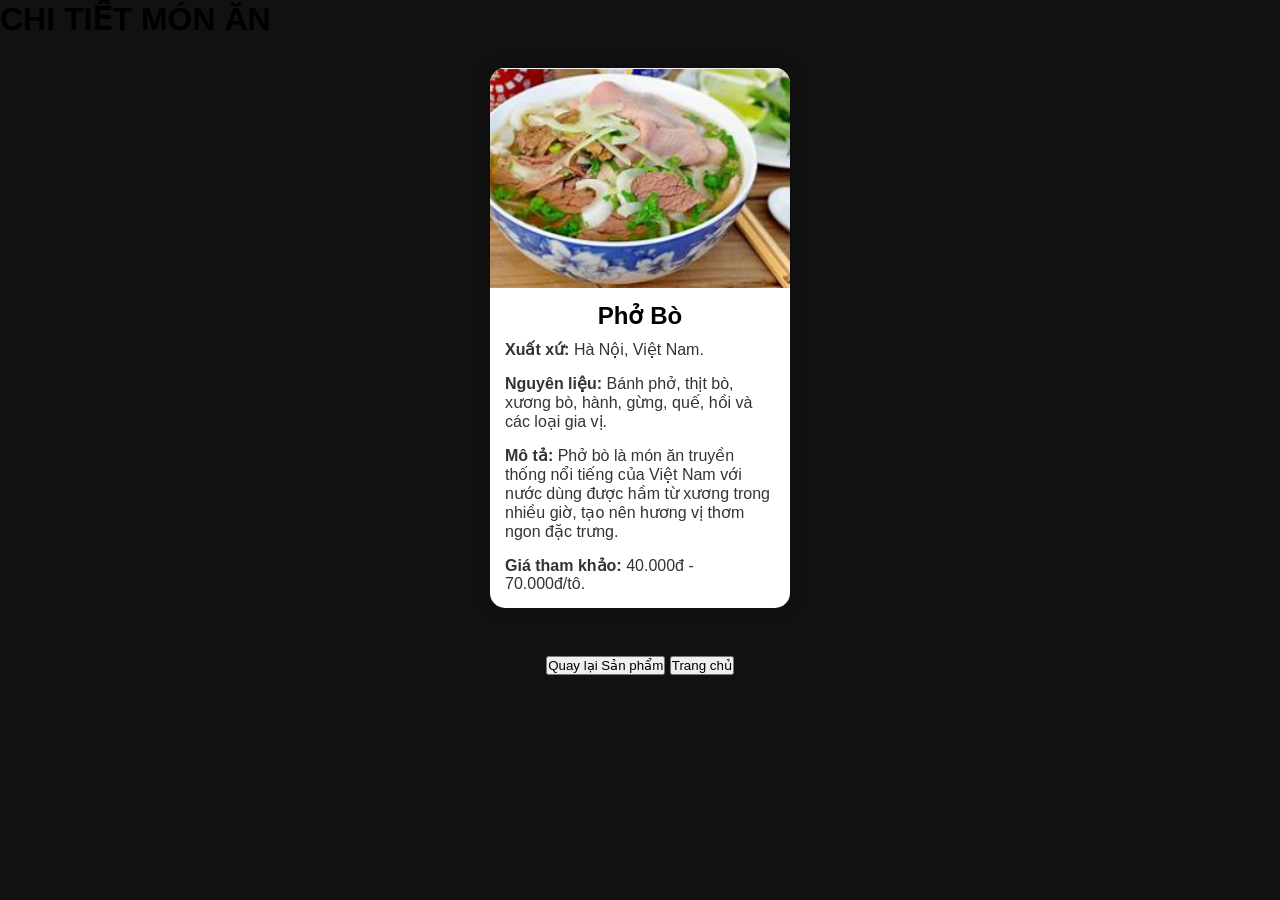
==== html/chi-tiet.html @ aaf7d361 "uptate" ====
<!DOCTYPE html>
<html lang="vi">
<head>
    <meta charset="UTF-8">
    <meta name="viewport" content="width=device-width, initial-scale=1.0">
    <title>Chi tiết món ăn</title>
    <link rel="stylesheet" href="../css/style.css">
</head>
<body>

<header>
    <h1>CHI TIẾT MÓN ĂN</h1>
</header>

<div class="container">

    <div class="card">

        <img src="../assets/pho.jpg" alt="Phở">

        <h2>Phở Bò</h2>

        <p><b>Xuất xứ:</b> Hà Nội, Việt Nam.</p>

        <p><b>Nguyên liệu:</b> Bánh phở, thịt bò, xương bò, hành, gừng, quế, hồi và các loại gia vị.</p>

        <p><b>Mô tả:</b> Phở bò là món ăn truyền thống nổi tiếng của Việt Nam với nước dùng được hầm từ xương trong nhiều giờ, tạo nên hương vị thơm ngon đặc trưng.</p>

        <p><b>Giá tham khảo:</b> 40.000đ - 70.000đ/tô.</p>

    </div>

</div>

<br>

<center>
    <a href="san-pham.html">
        <button>Quay lại Sản phẩm</button>
    </a>

    <a href="../index.html">
        <button>Trang chủ</button>
    </a>
</center>

</body>
</html>
---- css/style.css ----
*{
    margin:0;
    padding:0;
    box-sizing:border-box;
    font-family:Arial, sans-serif;
}

body{
    background:#111;
}

.hero{
    width:100%;
    height:100vh;
    position:relative;
    overflow:hidden;
}

.bg-img{
    position:absolute;
    top:0;
    left:0;
    width:100%;
    height:100%;
    object-fit:cover;
}

.overlay{
    position:absolute;
    width:100%;
    height:100%;
    background:rgba(0,0,0,0.6);
}

.content{
    position:relative;
    z-index:2;
    height:100%;
    display:flex;
    align-items:center;
    padding:50px 80px;
}

.left{
    width:100%;
    color:white;
}

.logo{
    width:180px;
    height:180px;
    border-radius:50%;
    object-fit:cover;
    margin-bottom:20px;
    border:4px solid white;
}

.left h1{
    font-size:65px;
    margin-bottom:15px;
}

.left p{
    font-size:22px;
    color:#ddd;
    margin-bottom:35px;
}

.menu{
    display:flex;
    gap:15px;
    flex-wrap:wrap;
}

.menu a{
    text-decoration:none;
    color:white;
    padding:12px 25px;
    border-radius:30px;
    background:rgba(255,255,255,0.15);
    transition:0.3s;
}

.menu a:hover,
.menu a.active{
    background:#ff6600;
}

/* Ẩn ảnh bên phải */
.right{
    display:none;
}

@media(max-width:900px){

    .content{
        text-align:center;
        padding:20px;
    }

    .left h1{
        font-size:40px;
    }

    .menu{
        justify-content:center;
    }
}
.container{
    display:flex;
    justify-content:center;
    flex-wrap:wrap;
    gap:25px;
    padding:30px;
}

.card{
    width:300px;
    background:white;
    border-radius:15px;
    overflow:hidden;
    box-shadow:0 0 15px rgba(0,0,0,0.3);
}

.card img{
    width:100%;
    height:220px;
    object-fit:cover;
}

.card h2{
    text-align:center;
    padding:10px;
}

.card p{
    padding:0 15px 15px;
    color:#333;
}

.card button{
    width:100%;
    padding:12px;
    border:none;
    background:#ff6600;
    color:white;
    cursor:pointer;
    font-size:16px;
}
.title{
    text-align:center;
    color:white;
    margin:30px 0;
    width:100%;
}
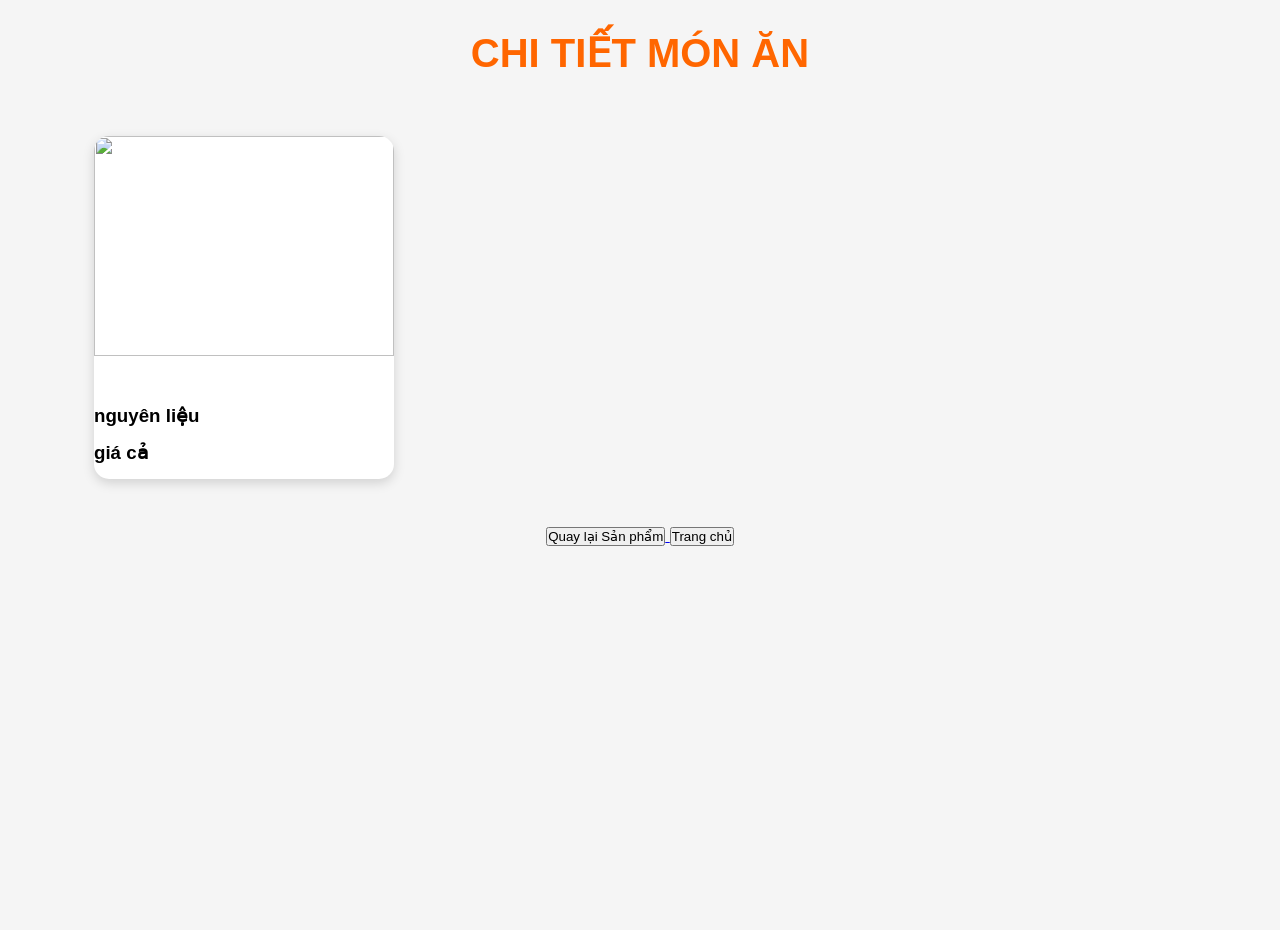
==== commit 982599f7: "cap nhat" ====
--- a/html/chi-tiet.html
+++ b/html/chi-tiet.html
@@ -6,7 +6,8 @@
     <title>Chi tiết món ăn</title>
     <link rel="stylesheet" href="../css/style.css">
 </head>
-<body>
+
+<body class="products-page">
 
 <header>
     <h1>CHI TIẾT MÓN ĂN</h1>
@@ -16,18 +17,17 @@
 
     <div class="card">
 
-        <img src="../assets/pho.jpg" alt="Phở">
-
-        <h2>Phở Bò</h2>
-
-        <p><b>Xuất xứ:</b> Hà Nội, Việt Nam.</p>
-
-        <p><b>Nguyên liệu:</b> Bánh phở, thịt bò, xương bò, hành, gừng, quế, hồi và các loại gia vị.</p>
-
-        <p><b>Mô tả:</b> Phở bò là món ăn truyền thống nổi tiếng của Việt Nam với nước dùng được hầm từ xương trong nhiều giờ, tạo nên hương vị thơm ngon đặc trưng.</p>
-
-        <p><b>Giá tham khảo:</b> 40.000đ - 70.000đ/tô.</p>
-
+        <img id="foodImage" src="" alt="">
+
+        <h2 id="foodName"></h2>
+
+        <p id="foodDesc"></p>
+
+        <h3>nguyên liệu</h3>
+        <p id="foodingredients"></p>
+
+        <h3>giá cả</h3>
+        <p id="foodprice"></p>
     </div>
 
 </div>
@@ -44,5 +44,170 @@
     </a>
 </center>
 
+<script>
+
+ const foods = {
+
+    pho:{
+        name:"Phở Bò",
+        image:"../assets/pho.jpg",
+        desc:"Phở bò là món ăn truyền thống nổi tiếng của Việt Nam với nước dùng đậm đà.",
+        ingredients:"Bánh phở, thịt bò, hành lá, ngò rí, giá đỗ, chanh, ớt",
+        price:"45.000 VNĐ"
+    },
+
+    banhmi:{
+        name:"Bánh Mì",
+        image:"../assets/banh mi.jpg",
+        desc:"Bánh mì giòn thơm kết hợp nhiều loại nhân hấp dẫn.",
+        ingredients:"Bánh mì, chả lụa, thịt nguội, dưa leo, đồ chua, rau thơm",
+        price:"25.000 VNĐ"
+    },
+
+    bunbo:{
+        name:"Bún Bò Huế",
+        image:"../assets/bunbo.jpg",
+        desc:"Đặc sản Huế với vị cay nồng và hương thơm đặc trưng.",
+        ingredients:"Bún, thịt bò, giò heo, sả, hành, rau sống",
+        price:"50.000 VNĐ"
+    },
+
+    comtam:{
+        name:"Cơm Tấm",
+        image:"../assets/comtam.jpg",
+        desc:"Món cơm đặc trưng của miền Nam Việt Nam.",
+        ingredients:"Cơm tấm, sườn nướng, trứng, bì, dưa chua",
+        price:"40.000 VNĐ"
+    },
+
+    comga:{
+        name:"Cơm Gà",
+        image:"../assets/comga.jpg",
+        desc:"Cơm gà thơm ngon với thịt gà mềm.",
+        ingredients:"Cơm, thịt gà, dưa leo, rau thơm",
+        price:"40.000 VNĐ"
+    },
+
+    comchien:{
+        name:"Cơm Chiên Hải Sản",
+        image:"../assets/comchien.jpg",
+        desc:"Cơm chiên cùng tôm, mực và rau củ.",
+        ingredients:"Cơm, tôm, mực, cà rốt, đậu Hà Lan, hành lá",
+        price:"55.000 VNĐ"
+    },
+
+    hutieu:{
+        name:"Hủ Tiếu Nam Vang",
+        image:"../assets/hutieu.jpg",
+        desc:"Món hủ tiếu đậm đà, hấp dẫn.",
+        ingredients:"Hủ tiếu, tôm, thịt bằm, gan heo, rau sống",
+        price:"45.000 VNĐ"
+    },
+
+    mixao:{
+        name:"Mì Xào Bò",
+        image:"../assets/mixao.jpg",
+        desc:"Mì xào cùng thịt bò mềm ngon.",
+        ingredients:"Mì, thịt bò, cải xanh, hành tây",
+        price:"50.000 VNĐ"
+    },
+
+    bunthitnuong:{
+        name:"Bún Thịt Nướng",
+        image:"../assets/bunthitnuong.jpg",
+        desc:"Bún tươi ăn kèm thịt nướng thơm lừng.",
+        ingredients:"Bún, thịt nướng, rau sống, đậu phộng",
+        price:"45.000 VNĐ"
+    },
+
+    goicuon:{
+        name:"Gỏi Cuốn",
+        image:"../assets/goicuon.jpg",
+        desc:"Gỏi cuốn tôm thịt tươi ngon.",
+        ingredients:"Bánh tráng, tôm, thịt heo, bún, rau sống",
+        price:"30.000 VNĐ"
+    },
+
+    chagio:{
+        name:"Chả Giò",
+        image:"../assets/chagio.jpg",
+        desc:"Chả giò chiên giòn hấp dẫn.",
+        ingredients:"Bánh tráng, thịt bằm, miến, cà rốt",
+        price:"35.000 VNĐ"
+    },
+
+    garan:{
+        name:"Gà Rán",
+        image:"../assets/garan.jpg",
+        desc:"Gà rán giòn tan, thơm ngon.",
+        ingredients:"Thịt gà, bột chiên giòn, gia vị",
+        price:"60.000 VNĐ"
+    },
+
+    cakhoto:{
+        name:"Cá Kho Tộ",
+        image:"../assets/cakhoto.jpg",
+        desc:"Cá kho tộ đậm vị ăn cùng cơm trắng.",
+        ingredients:"Cá, nước màu, tiêu, hành, tỏi",
+        price:"55.000 VNĐ"
+    },
+
+    calocnuong:{
+        name:"Cá Lóc Nướng Rơm",
+        image:"../assets/calocnuong.jpg",
+        desc:"Cá lóc nướng rơm thơm ngon, đậm đà hương vị quê.",
+        ingredients:"Cá lóc, rau sống, bánh tráng, bún",
+        price:"120.000 VNĐ"
+    },
+
+    xoiga:{
+        name:"Xôi Gà",
+        image:"../assets/xoiga.jpg",
+        desc:"Xôi dẻo ăn cùng thịt gà thơm ngon.",
+        ingredients:"Nếp, thịt gà, hành phi",
+        price:"35.000 VNĐ"
+    },
+
+    pizza:{
+        name:"Pizza Thập Cẩm",
+        image:"../assets/pizza.jpg",
+        desc:"Vỏ bánh mềm có hương vị đa dạng nhờ sự kết hợp của thịt và rau.",
+        ingredients:"Bột mì, phô mai, xúc xích, thịt bò, hành tây, ớt chuông",
+        price:"89.000 VNĐ"
+    },
+
+    miy:{
+        name:"Mì Ý",
+        image:"../assets/miy.jpg",
+        desc:"Sốt cà chua bò bằm thơm ngon.",
+        ingredients:"Mì spaghetti, thịt bò bằm, cà chua, hành tây, phô mai",
+        price:"65.000 VNĐ"
+    },
+
+    burger:{
+        name:"Hamburger",
+        image:"../assets/burger.jpg",
+        desc:"Bánh mì kẹp thịt thơm ngon kết hợp rau tươi và nước sốt đậm đà.",
+        ingredients:"Bánh burger, thịt bò, xà lách, cà chua, phô mai, sốt",
+        price:"55.000 VNĐ"
+    }
+
+};
+const id = new URLSearchParams(window.location.search).get("id");
+
+if(foods[id]){
+    document.getElementById("foodName").innerText = foods[id].name;
+    document.getElementById("foodImage").src = foods[id].image;
+    document.getElementById("foodImage").alt = foods[id].name;
+    document.getElementById("foodDesc").innerText = foods[id].desc;
+
+    document.getElementById("foodingredients").innerText =
+        foods[id].ingredients;
+
+    document.getElementById("foodprice").innerText =
+        foods[id].price;
+}
+</script>
+
 </body>
 </html>
--- a/css/style.css
+++ b/css/style.css
@@ -152,4 +152,161 @@
     color:white;
     margin:30px 0;
     width:100%;
-}+}
+/* Trang giới thiệu */
+
+.gioithieu{
+    display:block;
+    max-width:1000px;
+    margin:auto;
+    text-align:center;
+    color:white;
+}
+
+.gioithieu h1{
+    color:#ffcc00;
+    margin-bottom:20px;
+}
+
+.gioithieu h2{
+    margin-bottom:20px;
+}
+
+.gioithieu p{
+    line-height:1.8;
+    margin:20px 0;
+}
+
+.gioithieu ul{
+    display:inline-block;
+    text-align:left;
+    margin:20px 0;
+}
+
+.gioithieu .logo{
+    width:180px;
+    height:180px;
+    border-radius:50%;
+    object-fit:cover;
+    border:4px solid white;
+    margin:20px 0;
+}
+
+.gioithieu .food-list{
+    display:flex;
+    justify-content:center;
+    flex-wrap:wrap;
+    gap:20px;
+    margin-top:20px;
+}
+
+.gioithieu .food-list img{
+    width:250px;
+    height:180px;
+    object-fit:cover;
+    border-radius:10px;
+    box-shadow:0 0 10px rgba(255,255,255,0.2);
+}
+
+.gioithieu button{
+    background:#ff6600;
+    color:white;
+    border:none;
+    padding:12px 25px;
+    border-radius:8px;
+    cursor:pointer;
+    font-size:16px;
+}
+
+.gioithieu button:hover{
+    background:#ff4500;
+}
+/* Trang sản phẩm */
+.products-page{
+    background:#f5f5f5;
+}
+
+.products-page h1{
+    text-align:center;
+    color:#ff6600;
+    margin:30px 0;
+    font-size:40px;
+}
+
+.products-page .container{
+    width:90%;
+    margin:auto;
+    display:grid;
+    grid-template-columns:repeat(auto-fit,minmax(300px,1fr));
+    gap:25px;
+    padding-bottom:30px;
+}
+
+.products-page .card{
+    background:#fff;
+    border-radius:15px;
+    overflow:hidden;
+    box-shadow:0 4px 12px rgba(0,0,0,0.15);
+    transition:0.3s;
+}
+
+.products-page .card:hover{
+    transform:translateY(-8px);
+}
+
+.products-page .card img{
+    width:100%;
+    height:220px;
+    object-fit:cover;
+}
+
+.products-page .card h2{
+    padding:15px;
+    color:#333;
+    text-align:center;
+}
+
+.products-page .card p{
+    padding:0 15px 15px;
+    color:#666;
+}
+
+.products-page .card button{
+    width:calc(100% - 30px);
+    margin:0 15px 15px;
+    padding:12px;
+    border:none;
+    border-radius:8px;
+    background:#ff6600;
+    color:white;
+    cursor:pointer;
+}.products-page{
+    background:#f5f5f5;
+    min-height:100vh;
+}
+
+.title{
+    text-align:center;
+    color:#ff6600;
+    padding:30px 0;
+    font-size:40px;
+}
+
+.back-home{
+    text-align:center;
+    margin:30px 0;
+}
+
+.back-home button{
+    padding:12px 25px;
+    border:none;
+    border-radius:8px;
+    background:#2196f3;
+    color:white;
+    cursor:pointer;
+    font-size:16px;
+}
+
+.back-home button:hover{
+    background:#1976d2;
+}
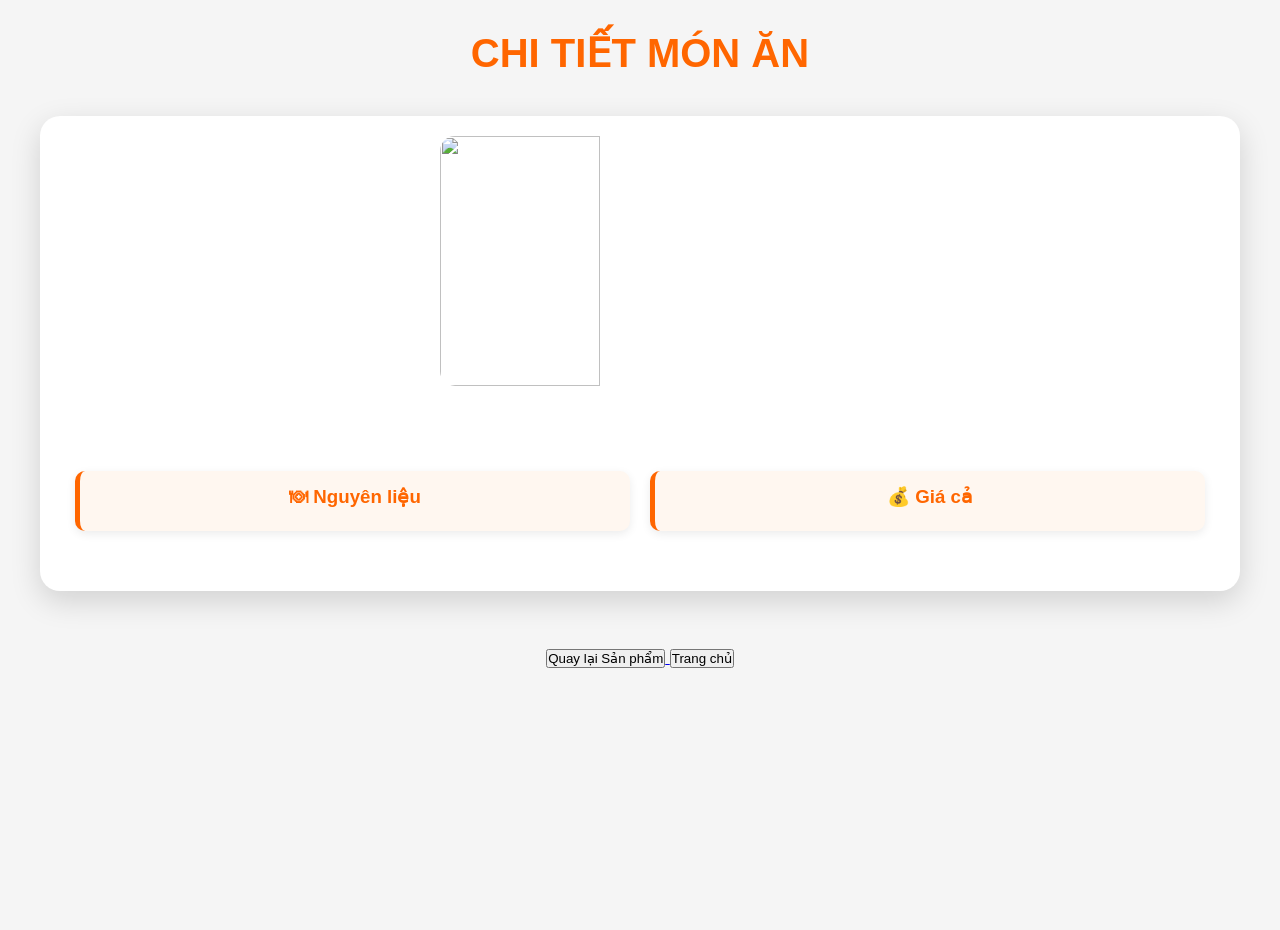
==== commit 5090be47: "capnhat" ====
--- a/html/chi-tiet.html
+++ b/html/chi-tiet.html
@@ -13,21 +13,30 @@
     <h1>CHI TIẾT MÓN ĂN</h1>
 </header>
 
-<div class="container">
-
-    <div class="card">
-
-        <img id="foodImage" src="" alt="">
-
-        <h2 id="foodName"></h2>
+<div class="detail-container">
+
+    <img id="foodImage" class="detail-img" src="" alt="">
+
+    <div class="detail-content">
+
+        <h1 id="foodName"></h1>
 
         <p id="foodDesc"></p>
 
-        <h3>nguyên liệu</h3>
-        <p id="foodingredients"></p>
-
-        <h3>giá cả</h3>
-        <p id="foodprice"></p>
+        <div class="info-box">
+
+            <div class="info-item">
+                <h3>🍽 Nguyên liệu</h3>
+                <p id="foodingredients"></p>
+            </div>
+
+            <div class="info-item">
+                <h3>💰 Giá cả</h3>
+                <p id="foodprice"></p>
+            </div>
+
+        </div>
+
     </div>
 
 </div>
@@ -51,7 +60,7 @@
     pho:{
         name:"Phở Bò",
         image:"../assets/pho.jpg",
-        desc:"Phở bò là món ăn truyền thống nổi tiếng của Việt Nam với nước dùng đậm đà.",
+        desc:"Phở bò có nước dùng ngọt thanh được ninh từ xương trong nhiều giờ, kết hợp với thịt bò mềm và bánh phở dai. Hương vị đậm đà, thơm ngon cùng các loại rau ăn kèm tạo nên nét đặc trưng của ẩm thực Việt Nam. Đây là món ăn được nhiều du khách trong và ngoài nước yêu thích.",
         ingredients:"Bánh phở, thịt bò, hành lá, ngò rí, giá đỗ, chanh, ớt",
         price:"45.000 VNĐ"
     },
@@ -59,7 +68,7 @@
     banhmi:{
         name:"Bánh Mì",
         image:"../assets/banh mi.jpg",
-        desc:"Bánh mì giòn thơm kết hợp nhiều loại nhân hấp dẫn.",
+        desc:"Bánh mì có lớp vỏ giòn rụm bên ngoài, bên trong là phần nhân đa dạng như thịt, chả, rau và nước sốt. Sự kết hợp hài hòa giữa các nguyên liệu tạo nên hương vị thơm ngon, hấp dẫn. Đây là món ăn nhanh nổi tiếng và phổ biến tại Việt Nam.",
         ingredients:"Bánh mì, chả lụa, thịt nguội, dưa leo, đồ chua, rau thơm",
         price:"25.000 VNĐ"
     },
@@ -67,7 +76,7 @@
     bunbo:{
         name:"Bún Bò Huế",
         image:"../assets/bunbo.jpg",
-        desc:"Đặc sản Huế với vị cay nồng và hương thơm đặc trưng.",
+        desc:"Bún bò Huế nổi bật với nước dùng đậm đà, thơm mùi sả và vị cay đặc trưng. Thịt bò mềm cùng sợi bún dai tạo nên sức hấp dẫn riêng của món ăn. Hương vị độc đáo này đã góp phần làm nên danh tiếng của ẩm thực miền Trung.",
         ingredients:"Bún, thịt bò, giò heo, sả, hành, rau sống",
         price:"50.000 VNĐ"
     },
@@ -75,7 +84,7 @@
     comtam:{
         name:"Cơm Tấm",
         image:"../assets/comtam.jpg",
-        desc:"Món cơm đặc trưng của miền Nam Việt Nam.",
+        desc:"Cơm tấm có hạt cơm mềm thơm, ăn cùng sườn nướng vàng óng và nước mắm đậm vị. Sự kết hợp của các nguyên liệu tạo nên món ăn đầy đủ dinh dưỡng và hấp dẫn. Đây là món ăn quen thuộc của người dân Nam Bộ.",
         ingredients:"Cơm tấm, sườn nướng, trứng, bì, dưa chua",
         price:"40.000 VNĐ"
     },
@@ -83,7 +92,7 @@
     comga:{
         name:"Cơm Gà",
         image:"../assets/comga.jpg",
-        desc:"Cơm gà thơm ngon với thịt gà mềm.",
+        desc:"Cơm gà có hương thơm hấp dẫn từ gạo được nấu cùng nước luộc gà, kết hợp với thịt gà mềm ngọt tự nhiên. Món ăn có vị đậm đà, hài hòa và giàu dinh dưỡng. Đây là một trong những món ăn được nhiều người yêu thích trong ẩm thực Việt Nam.",
         ingredients:"Cơm, thịt gà, dưa leo, rau thơm",
         price:"40.000 VNĐ"
     },
@@ -91,7 +100,7 @@
     comchien:{
         name:"Cơm Chiên Hải Sản",
         image:"../assets/comchien.jpg",
-        desc:"Cơm chiên cùng tôm, mực và rau củ.",
+        desc:"Cơm chiên hải sản có hạt cơm tơi xốp kết hợp cùng tôm, mực và rau củ tươi ngon. Hương vị đậm đà, thơm hấp dẫn và giàu dinh dưỡng. Đây là món ăn được nhiều người lựa chọn trong các bữa ăn hàng ngày.",
         ingredients:"Cơm, tôm, mực, cà rốt, đậu Hà Lan, hành lá",
         price:"55.000 VNĐ"
     },
@@ -99,7 +108,7 @@
     hutieu:{
         name:"Hủ Tiếu Nam Vang",
         image:"../assets/hutieu.jpg",
-        desc:"Món hủ tiếu đậm đà, hấp dẫn.",
+        desc:"Hủ tiếu Nam Vang có nước dùng trong, ngọt thanh và sợi hủ tiếu dai mềm. Các nguyên liệu như tôm, thịt và rau sống giúp món ăn thêm phong phú. Hương vị hài hòa tạo cảm giác ngon miệng khi thưởng thức.",
         ingredients:"Hủ tiếu, tôm, thịt bằm, gan heo, rau sống",
         price:"45.000 VNĐ"
     },
@@ -107,7 +116,7 @@
     mixao:{
         name:"Mì Xào Bò",
         image:"../assets/mixao.jpg",
-        desc:"Mì xào cùng thịt bò mềm ngon.",
+        desc:"Mì xào bò có sợi mì dai mềm kết hợp với thịt bò thơm ngon và các loại rau củ tươi xanh. Hương vị đậm đà, hài hòa giữa vị ngọt của thịt và độ giòn của rau. Đây là món ăn hấp dẫn, giàu dinh dưỡng và được nhiều người yêu thích.",
         ingredients:"Mì, thịt bò, cải xanh, hành tây",
         price:"50.000 VNĐ"
     },
@@ -115,7 +124,7 @@
     bunthitnuong:{
         name:"Bún Thịt Nướng",
         image:"../assets/bunthitnuong.jpg",
-        desc:"Bún tươi ăn kèm thịt nướng thơm lừng.",
+        desc:"Bún thịt nướng có thịt được nướng thơm lừng, ăn kèm với bún tươi và rau sống. Nước mắm chua ngọt giúp các nguyên liệu hòa quyện tạo nên hương vị đặc sắc. Món ăn mang đậm nét ẩm thực miền Nam Việt Nam.",
         ingredients:"Bún, thịt nướng, rau sống, đậu phộng",
         price:"45.000 VNĐ"
     },
@@ -123,7 +132,7 @@
     goicuon:{
         name:"Gỏi Cuốn",
         image:"../assets/goicuon.jpg",
-        desc:"Gỏi cuốn tôm thịt tươi ngon.",
+        desc:"Gỏi cuốn mang hương vị thanh mát từ rau sống, tôm, thịt và bún tươi. Khi chấm cùng nước sốt đậm đà, món ăn trở nên hấp dẫn hơn. Đây là món ăn nhẹ được nhiều người yêu thích nhờ sự tươi ngon và ít dầu mỡ.",
         ingredients:"Bánh tráng, tôm, thịt heo, bún, rau sống",
         price:"30.000 VNĐ"
     },
@@ -131,7 +140,7 @@
     chagio:{
         name:"Chả Giò",
         image:"../assets/chagio.jpg",
-        desc:"Chả giò chiên giòn hấp dẫn.",
+        desc:"Chả giò có lớp vỏ giòn rụm bao bọc phần nhân thơm ngon bên trong. Sự kết hợp giữa thịt, rau củ và gia vị tạo nên hương vị đậm đà. Món ăn thường xuất hiện trong các bữa tiệc và dịp lễ truyền thống.",
         ingredients:"Bánh tráng, thịt bằm, miến, cà rốt",
         price:"35.000 VNĐ"
     },
@@ -139,7 +148,7 @@
     garan:{
         name:"Gà Rán",
         image:"../assets/garan.jpg",
-        desc:"Gà rán giòn tan, thơm ngon.",
+        desc:"Gà rán có lớp vỏ ngoài vàng giòn hấp dẫn, thịt bên trong mềm và giữ được độ ngọt tự nhiên. Hương vị đậm đà cùng mùi thơm đặc trưng khiến món ăn được nhiều người yêu thích. Đây là món ăn phổ biến ở nhiều quốc gia trên thế giới.",
         ingredients:"Thịt gà, bột chiên giòn, gia vị",
         price:"60.000 VNĐ"
     },
@@ -147,7 +156,7 @@
     cakhoto:{
         name:"Cá Kho Tộ",
         image:"../assets/cakhoto.jpg",
-        desc:"Cá kho tộ đậm vị ăn cùng cơm trắng.",
+        desc:"Cá kho tộ có thịt cá săn chắc, thấm đều gia vị và mang vị mặn ngọt hài hòa. Hương thơm của tiêu và nước màu làm món ăn thêm hấp dẫn. Đây là món ăn dân dã quen thuộc trong bữa cơm gia đình Việt Nam.",
         ingredients:"Cá, nước màu, tiêu, hành, tỏi",
         price:"55.000 VNĐ"
     },
@@ -155,7 +164,7 @@
     calocnuong:{
         name:"Cá Lóc Nướng Rơm",
         image:"../assets/calocnuong.jpg",
-        desc:"Cá lóc nướng rơm thơm ngon, đậm đà hương vị quê.",
+        desc:"Cá lóc nướng rơm có hương thơm đặc trưng từ cách chế biến dân dã truyền thống. Thịt cá săn chắc, ngọt tự nhiên và rất ngon khi ăn cùng rau sống, bánh tráng. Món ăn mang đậm bản sắc văn hóa ẩm thực miền Tây Nam Bộ.",
         ingredients:"Cá lóc, rau sống, bánh tráng, bún",
         price:"120.000 VNĐ"
     },
@@ -163,7 +172,7 @@
     xoiga:{
         name:"Xôi Gà",
         image:"../assets/xoiga.jpg",
-        desc:"Xôi dẻo ăn cùng thịt gà thơm ngon.",
+        desc:"Xôi gà có hạt nếp dẻo thơm kết hợp cùng thịt gà mềm ngọt và hành phi vàng giòn. Hương vị hài hòa, hấp dẫn và giàu dinh dưỡng. Món ăn thường được dùng cho bữa sáng hoặc các dịp đặc biệt.",
         ingredients:"Nếp, thịt gà, hành phi",
         price:"35.000 VNĐ"
     },
@@ -171,7 +180,7 @@
     pizza:{
         name:"Pizza Thập Cẩm",
         image:"../assets/pizza.jpg",
-        desc:"Vỏ bánh mềm có hương vị đa dạng nhờ sự kết hợp của thịt và rau.",
+        desc:"Pizza thập cẩm có lớp phô mai béo ngậy kết hợp với nhiều loại nhân như thịt, xúc xích và rau củ. Vỏ bánh mềm thơm giúp món ăn thêm hấp dẫn. Hương vị đa dạng phù hợp với nhiều đối tượng thưởng thức.",
         ingredients:"Bột mì, phô mai, xúc xích, thịt bò, hành tây, ớt chuông",
         price:"89.000 VNĐ"
     },
@@ -179,7 +188,7 @@
     miy:{
         name:"Mì Ý",
         image:"../assets/miy.jpg",
-        desc:"Sốt cà chua bò bằm thơm ngon.",
+        desc:"Mì Ý có sợi mì dai vừa phải kết hợp với sốt cà chua và thịt bò bằm đậm đà. Hương vị thơm ngon, béo nhẹ và rất dễ thưởng thức. Đây là món ăn nổi tiếng của ẩm thực phương Tây.",
         ingredients:"Mì spaghetti, thịt bò bằm, cà chua, hành tây, phô mai",
         price:"65.000 VNĐ"
     },
@@ -187,7 +196,7 @@
     burger:{
         name:"Hamburger",
         image:"../assets/burger.jpg",
-        desc:"Bánh mì kẹp thịt thơm ngon kết hợp rau tươi và nước sốt đậm đà.",
+        desc:"Hamburger có phần thịt mềm mọng kết hợp với rau tươi và nước sốt đậm đà. Các nguyên liệu hòa quyện tạo nên hương vị thơm ngon và dễ ăn. Đây là món ăn nhanh phổ biến trên toàn thế giới.",
         ingredients:"Bánh burger, thịt bò, xà lách, cà chua, phô mai, sốt",
         price:"55.000 VNĐ"
     }
--- a/css/style.css
+++ b/css/style.css
@@ -205,7 +205,7 @@
     height:180px;
     object-fit:cover;
     border-radius:10px;
-    box-shadow:0 0 10px rgba(255,255,255,0.2);
+    box-shadow:0 0 10px rgb(243, 242, 242);
 }
 
 .gioithieu button{
@@ -310,3 +310,177 @@
 .back-home button:hover{
     background:#1976d2;
 }
+/* ===== TRANG CHI TIẾT MÓN ĂN ===== */
+
+.detail-container{
+    max-width:1200px;
+    margin:40px auto;
+    background:#fff;
+    border-radius:20px;
+    overflow:hidden;
+    box-shadow:0 10px 30px rgba(0,0,0,0.15);
+}
+
+.detail-img{
+    width:40%;
+    max-width:400px;
+    height:250px;
+    object-fit:cover;
+    margin:20px auto;
+    display:block;
+    border-radius:15px;
+}
+
+.detail-img:hover{
+    transform:scale(1.03);
+}
+
+.detail-content{
+    padding:35px;
+}
+
+.detail-content h1{
+    color:#ff6600;
+    font-size:42px;
+    margin-bottom:20px;
+    text-align:center;
+}
+
+.detail-content p{
+    font-size:18px;
+    line-height:1.9;
+    color:#444;
+    text-align:justify;
+}
+
+.info-box{
+    display:flex;
+    gap:20px;
+    flex-wrap:wrap;
+    margin:25px 0;
+}
+
+.info-item{
+    flex:1;
+    min-width:200px;
+    background:#fff7f0;
+    padding:15px;
+    border-left:5px solid #ff6600;
+    border-radius:10px;
+    box-shadow:0 3px 10px rgba(0,0,0,0.08);
+}
+
+.info-item h3{
+    color:#ff6600;
+    margin-bottom:8px;
+}
+
+.back-btn{
+    display:inline-block;
+    margin-top:25px;
+    padding:12px 25px;
+    background:linear-gradient(45deg,#ff6600,#ff9900);
+    color:white;
+    text-decoration:none;
+    border-radius:10px;
+    font-weight:bold;
+    transition:0.3s;
+}
+
+.back-btn:hover{
+    transform:translateY(-3px);
+    box-shadow:0 5px 15px rgba(255,102,0,0.4);
+}
+
+/* Hiệu ứng xuất hiện */
+.detail-container{
+    animation:fadeIn 0.8s ease;
+}
+
+@keyframes fadeIn{
+    from{
+        opacity:0;
+        transform:translateY(30px);
+    }
+    to{
+        opacity:1;
+        transform:translateY(0);
+    }
+}
+
+/* Mobile */
+@media(max-width:768px){
+
+    .detail-img{
+        height:250px;
+    }
+
+    .detail-content h1{
+        font-size:30px;
+    }
+
+    .detail-content{
+        padding:20px;
+    }
+}.detail-content{
+    text-align:center;
+}
+
+.detail-content h1{
+    text-align:center;
+    font-size:48px;
+    color:#333;
+}
+
+.detail-content p{
+    text-align:center;
+}
+
+.btn-group{
+    display:flex;
+    justify-content:center;
+    gap:15px;
+    margin-top:30px;
+}
+
+.home-btn{
+    background:#ff6600;
+    color:white;
+    padding:12px 25px;
+    border-radius:10px;
+    text-decoration:none;
+}.btn-group{
+    display:flex;
+    justify-content:center;
+    gap:15px;
+    margin-top:30px;
+}
+
+.home-btn{
+    display:inline-block;
+    padding:12px 25px;
+    background:#2196f3;
+    color:white;
+    text-decoration:none;
+    border-radius:10px;
+    font-weight:bold;
+}
+.search-box{
+    text-align:center;
+    margin:20px 0 30px;
+}
+
+.search-box input{
+    width:60%;
+    max-width:500px;
+    padding:14px 20px;
+    border:2px solid #ff6600;
+    border-radius:30px;
+    font-size:16px;
+    outline:none;
+    box-shadow:0 4px 10px rgba(0,0,0,0.1);
+}
+
+.search-box input:focus{
+    border-color:#ff4500;
+}
